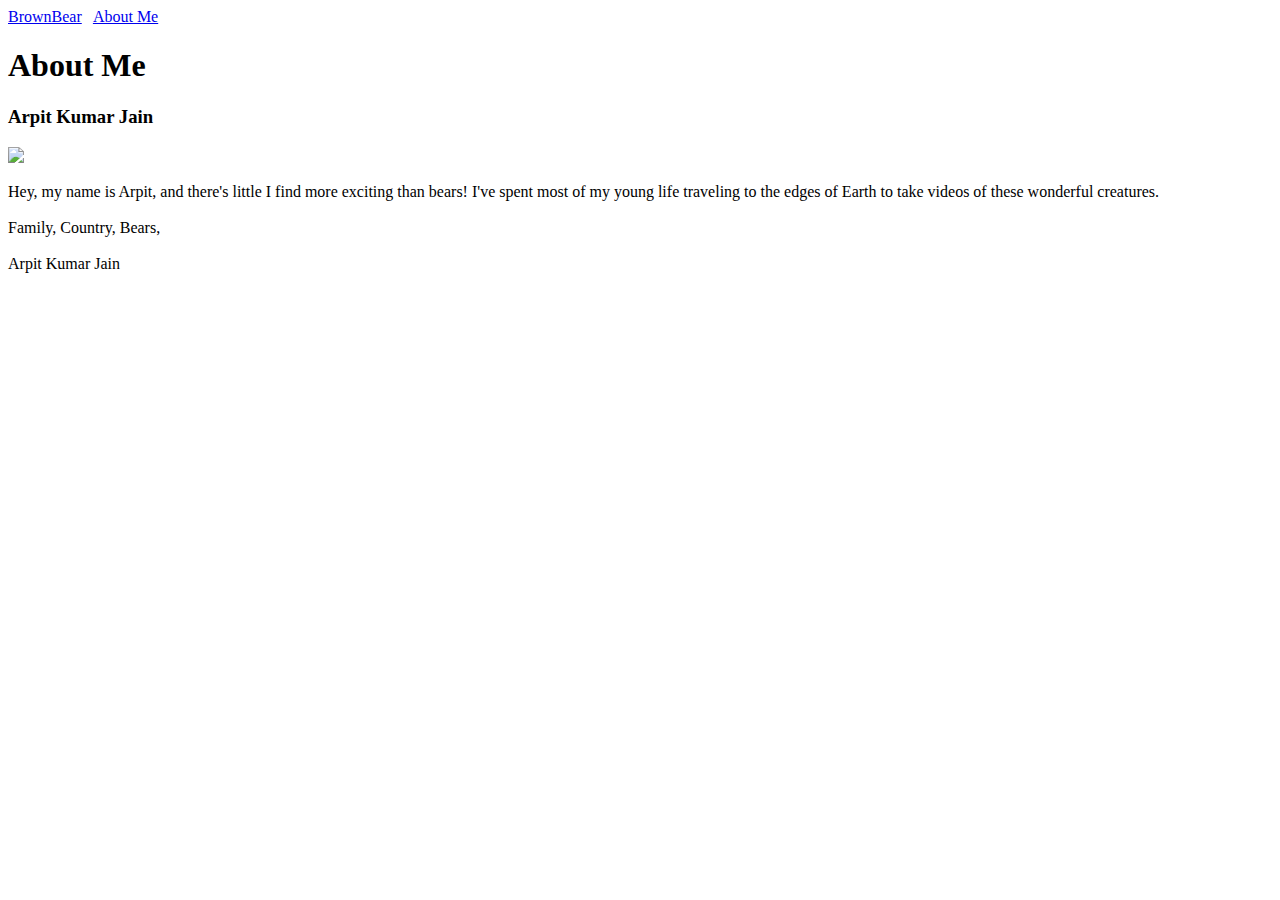
==== aboutme.html @ ab4e70dc "This is new commit" ====
<!DOCTYPE html>
<html>
<head>
  <title>About Me</title>
</head>
<body>
  <nav>
    <a href="./index.html">BrownBear</a>&nbsp;&nbsp;
    <a href="./aboutme.html">About Me</a>
  </nav>
<h1>About Me</h1>
<h3>Arpit Kumar Jain</h3>
<img src="https://s3.amazonaws.com/codecademy-content/courses/web-101/htmlcss1-img_brown-bear-2.jpeg">

  <!-- A section that describes the brown bear -->
  <p>Hey, my name is Arpit, and there's little I find more exciting than bears! I've spent most of my young life traveling to the edges of Earth to take videos of these wonderful creatures.
    <br/><br/>
  	Family, Country, Bears, <br/><br/>
    Arpit Kumar Jain</p>
</body>
</html>
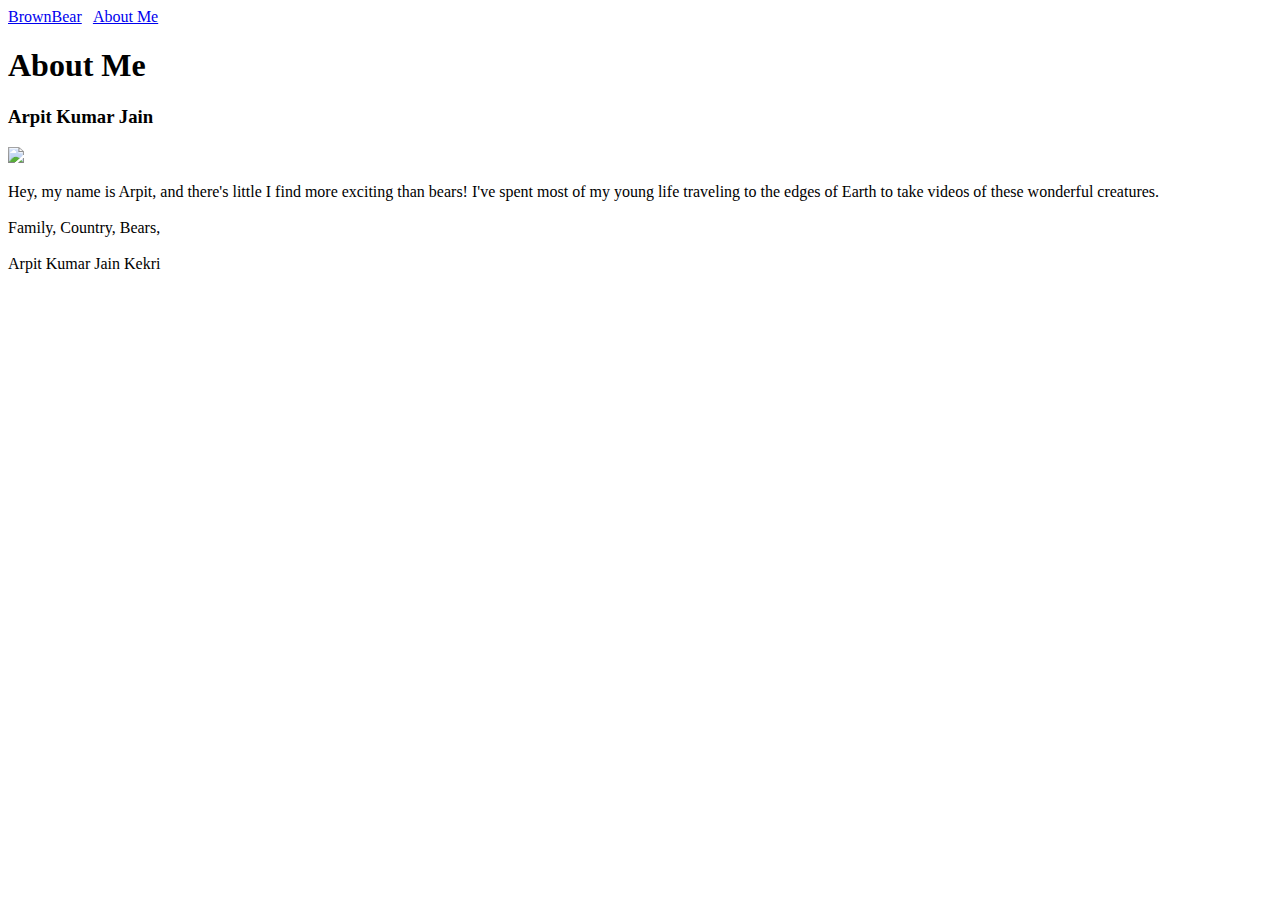
==== commit 29ec360a: "Check" ====
--- a/aboutme.html
+++ b/aboutme.html
@@ -16,6 +16,6 @@
   <p>Hey, my name is Arpit, and there's little I find more exciting than bears! I've spent most of my young life traveling to the edges of Earth to take videos of these wonderful creatures.
     <br/><br/>
   	Family, Country, Bears, <br/><br/>
-    Arpit Kumar Jain</p>
+    Arpit Kumar Jain Kekri</p>
 </body>
 </html>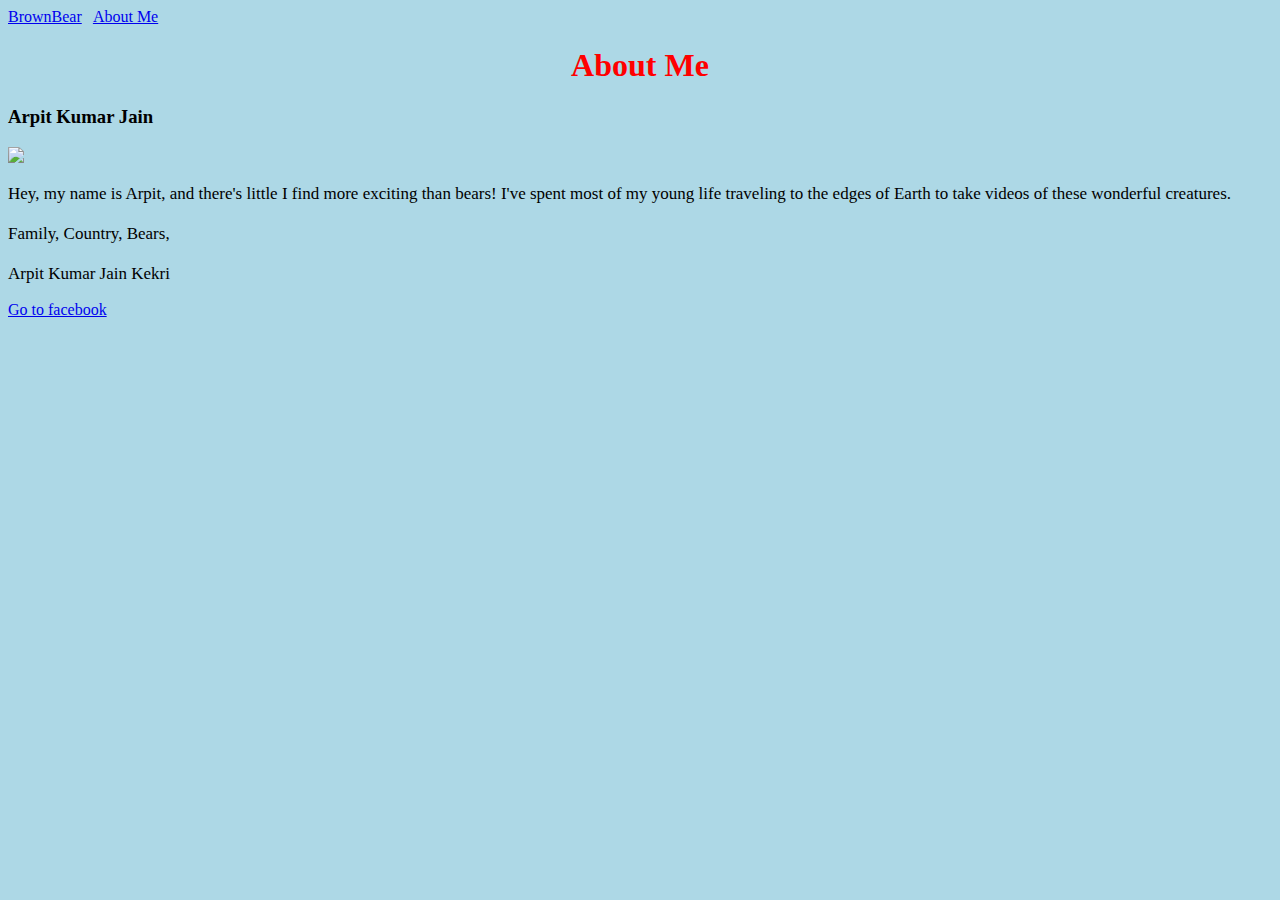
==== commit 2e208347: "on 10/4/20" ====
--- a/aboutme.html
+++ b/aboutme.html
@@ -1,21 +1,27 @@
 <!DOCTYPE html>
-<html>
+<html lang="en">
+
 <head>
   <title>About Me</title>
+  <link rel='stylesheet' type='text/css' href="index.css" />
 </head>
+
 <body>
   <nav>
     <a href="./index.html">BrownBear</a>&nbsp;&nbsp;
     <a href="./aboutme.html">About Me</a>
   </nav>
-<h1>About Me</h1>
-<h3>Arpit Kumar Jain</h3>
-<img src="https://s3.amazonaws.com/codecademy-content/courses/web-101/htmlcss1-img_brown-bear-2.jpeg">
+  <h1>About Me</h1>
+  <h3>Arpit Kumar Jain</h3>
+  <img src="https://s3.amazonaws.com/codecademy-content/courses/web-101/htmlcss1-img_brown-bear-2.jpeg">
 
   <!-- A section that describes the brown bear -->
-  <p>Hey, my name is Arpit, and there's little I find more exciting than bears! I've spent most of my young life traveling to the edges of Earth to take videos of these wonderful creatures.
-    <br/><br/>
-  	Family, Country, Bears, <br/><br/>
+  <p>Hey, my name is Arpit, and there's little I find more exciting than bears! I've spent most of my young life
+    traveling to the edges of Earth to take videos of these wonderful creatures.
+    <br /><br />
+    Family, Country, Bears, <br /><br />
     Arpit Kumar Jain Kekri</p>
+  <a href="https://www.facebook.com/profile.php?id=100010771008233" target="_blank">Go to facebook</a>
 </body>
+
 </html>--- a/index.css
+++ b/index.css
@@ -0,0 +1,13 @@
+body {
+  background-color: lightblue;
+}
+
+h1 {
+  color: red;
+  text-align: center;
+}
+
+p {
+  font-family: verdana;
+  font-size: 17px;
+}